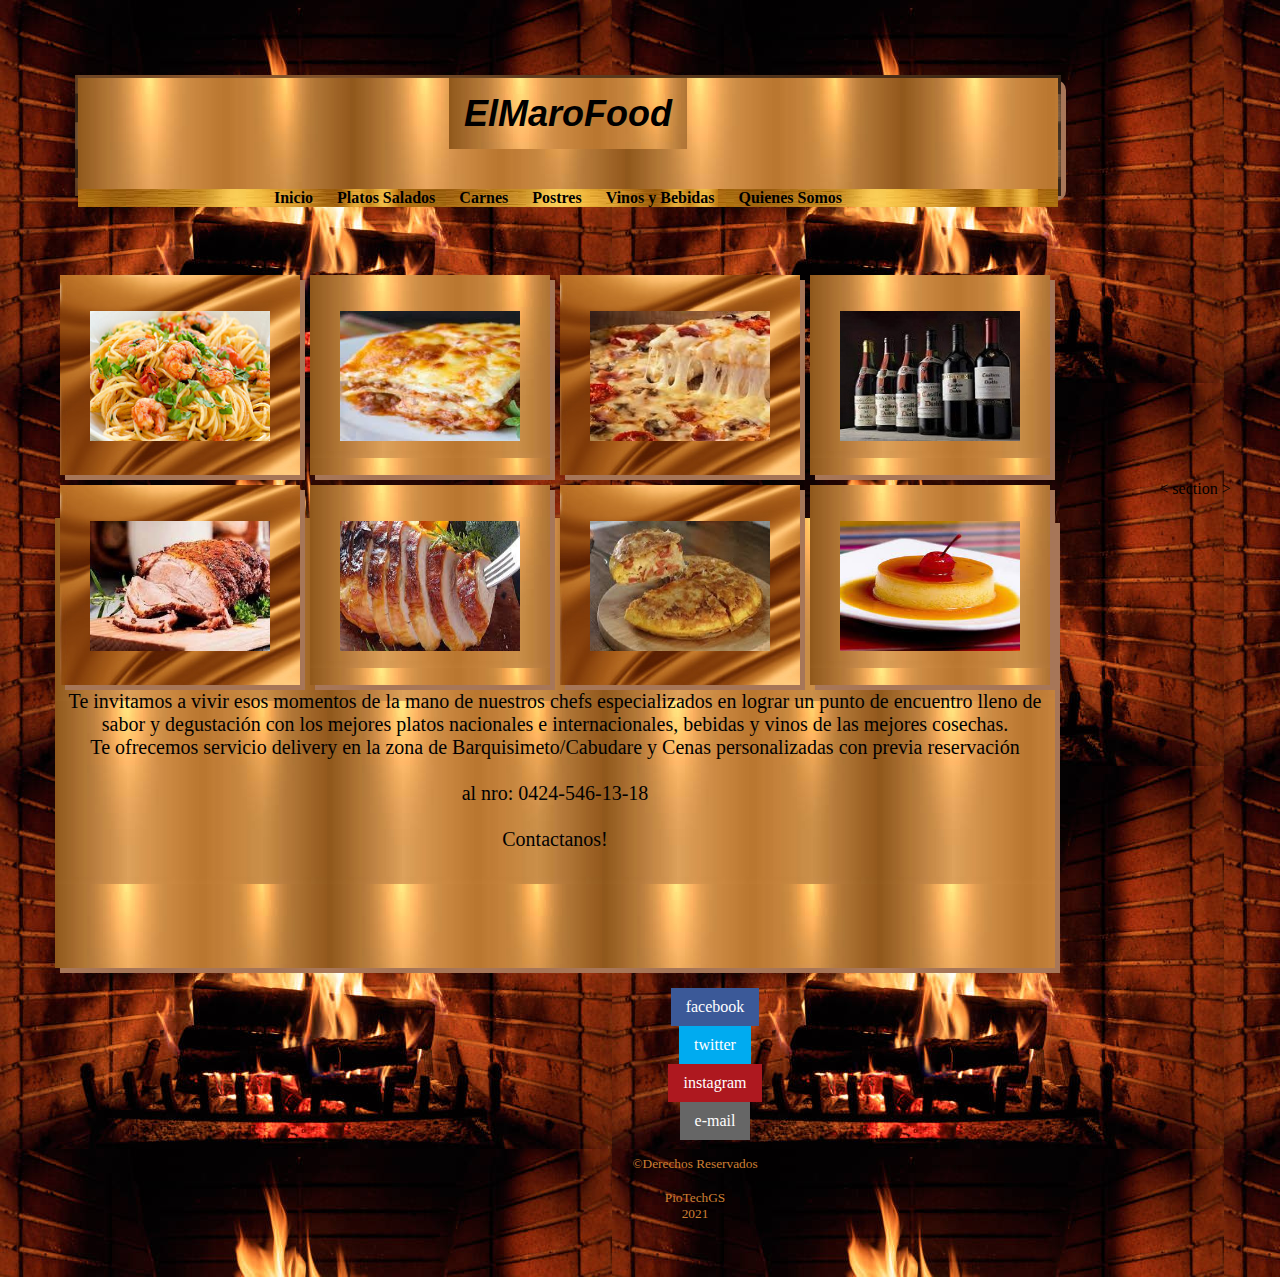
==== 3.html @ b8b46276 "Add files via upload" ====
<!DOCTYPE html>
<html lang="es">
<head>
<title>ElMaro</title>
<meta charset="utf-8">
<link rel="stylesheet" href="misestilos3.css">
</head>
<body>
<header>
	<div><span id="titulo"><b><i>ElMaroFood</i></b></span></div>
	  <br><br><br>
	  <div class="contenedor">
			<nav>
				<a class="navi" href="3.html" class="activo"><b>Inicio</b></a>
        <a class="navi" href="salados.html"><b>Platos Salados</b></a>
        <a class="navi" href="carnes.html"><b>Carnes</b></a>
        <a class="navi" href="postres.html"><b>Postres</b></a>
        <a class="navi" href="vinos.html"><b>Vinos y Bebidas</b></a>
        <a class="navi" href="contactanos.html"><b>Quienes Somos</b></a>				
			</nav>
		</div>
</header>
<br><br><br>

<section id="cajapadre">
   <div id="caja-1"><br><br>
     	<img src="pasta4.jpg" height="130px" width="180px">
     	<br><br>     
   </div>
   <div id="caja-2"><br><br>     
   	    <img src="pasticho3.jpg" height="130px" width="180px">
     	<br><br>
   </div>
   <div id="caja-3"><br><br>
        <img src="pizzas1.jpg" height="130px" width="180px">
      	<br><br>              
   </div>
   <div id="caja-4"><br><br>
      	<img src="vinos1.jpg" height="130px" width="180px">
      	<br><br>     
   </div>
   <div class="restaurar"></div>
</section>
<section id="cajapadre2">
   <div id="caja-11"><br><br>
     	<img src="pernil.jpg" height="130px" width="180px">
     	<br><br>     
   </div>
   <div id="caja-22"><br><br>     
   	    <img src="pavo.jpg" height="130px" width="180px">
     	<br><br>
   </div>
   <div id="caja-33"><br><br>
        <img src="tortilla.jpg" height="130px" width="180px">
      	<br><br>              
   </div>
   <div id="caja-44"><br><br>
      	<img src="quesillo.jpg" height="130px" width="180px">
      	<br><br>     
   </div>
   <div class="restaurar"></div>
</section>

< section >     	
<p > <br><br>Te invitamos a vivir esos momentos de la mano de nuestros chefs especializados en lograr un punto de encuentro lleno de 
sabor y degustación con los mejores platos nacionales e internacionales, bebidas y vinos de las mejores 
cosechas. <br>Te ofrecemos servicio delivery en la zona de Barquisimeto/Cabudare y Cenas personalizadas con previa reservación <br><br>
al nro: 0424-546-13-18 <br><br>Contactanos!<br><br><br><br></p>     
</section> 
<div class="social">
    <ul>
      <li><a href="http://www.facebook.com/" target="_blank" class="icon-facebook">facebook</a></li>
      <li><a href="http://www.twitter.com/" target="_blank" class="icon-twitter">twitter</a></li>
      <li><a href="http://www.instagram.com/" target="_blank" class="icon-pinterest">instagram</a></li>
      <li><a href="mailto:patriciaepb@hotmail.com" class="icon-mail">e-mail</a></li>
    </ul>
</div>

<footer id="pielogo">
  <div>
  <section class="seccionpie">
    <small> <center>&copy;Derechos Reservados</center> </small> <br>
    <small><center>PioTechGS</center></small>
    <small> <center>2021</center></small>
  </section>
  <div class="recuperar"></div>
  </div>
  </footer>


</body>
</html>
---- misestilos3.css ----
header {
height: 100px;
width: 980px;	
margin: 20px;
padding: 15px 0px 0px 0px;
text-align: center;
/*background:#943126;*/
border-style: solid;
border-radius: 10px / 10px;
/*border-width: 2px;*/
/*border:5px dashed #CCCCCC;*/
/*outline: 2px dashed #000000;
outline-offset: 15px;*/
border-image-source: url("bronce3.jpg");
border-image-slice: 29;
/*border-image-repeat: stretch;*/
box-shadow: #a77658 5px 5px;
/*box-shadow: #c93c20 10px 10px 20px 10px;*/
/*background: -webkit-linear-gradient(top, transparent, #666666);*/
background-image: url("bronce.jpg");
}

body {
margin: 30px;
padding: 25px;
text-align: center;
background-image: url("fogon.jpg");
}

.navi {
text-align: center;
color:black;

}
nav  {
text-align: center;
color:black;
background-image: url("dorado.jpg");

}

.seccionpie{
	color:#CD7F32;
	text-align: left;
}

#titulo {
font-family: Verdana, sans-serif;
font-size: 36px;
word-spacing: 10px;
background-image: url("dorado.jpg");
margin: 30px;
padding: 15px;
color: black;

}
#titulo {

background-image: url("bronce.jpg");
/*box-shadow: brown 5px 5px;*/
}

#descripcion {
font-family: Verdana, sans-serif;
font-size: 16px;
word-spacing: 5px;
width: 200px;
height: 100px;
overflow: scroll;
}

p  {
	width: 1000px;
	height: 450px;
	border: 1px ;
	box-shadow: #a77658 5px 5px;
	color: black;
	font-size: 20px;
	background-image: url("bronce.jpg");
	}
	
#cajapadre {
width: 1000px;
border: 1px ;
}
#cajapadre2 {
width: 1000px;
border: 1px ;
float: left;
}

#caja-1 {
float: left;
width: 240px;
height: 200px;
margin: 5px;
background-image: url("metalico.jpg");
box-shadow: #a77658 5px 5px;
}

#caja-2 {
float: left;
width: 240px;
height: 200px;
margin: 5px;
background-image: url("bronce.jpg");
box-shadow: #a77658 5px 5px;
}

#caja-3 {
float: left;
width: 240px;
height: 200px;
margin: 5px;
background-image: url("metalico.jpg");
box-shadow: #a77658 5px 5px;
}

#caja-4 {
float: left;
width: 240px;
height: 200px;
margin: 5px;
background-image: url("bronce.jpg");
box-shadow: #a77658 5px 5px;
}

#contact {
	float: left;
	width: 1550px;
	height: 350px;
	margin: 5px;
	background-image: url("bronce.jpg");
	color: #804000;
	font-size: 26px;
	margin: 10px;
    padding: 5px;
	}


#caja-11{
float: left;
width: 240px;
height: 200px;
margin: 5px;
background-image: url("metalico.jpg");
box-shadow: #a77658 5px 5px;
}

#caja-22 {
float: left;
width: 240px;
height: 200px;
margin: 5px;
background-image: url("bronce.jpg");
box-shadow: #a77658 5px 5px;
}

#caja-33 {
float: left;
width: 240px;
height: 200px;
margin: 5px;
background-image: url("metalico.jpg");
box-shadow: #a77658 5px 5px;
}

#caja-44 {
float: left;
width: 240px;
height: 200px;
margin: 5px;
background-image: url("bronce.jpg");
box-shadow: #a77658 5px 5px;
}

.restaurar {
clear: both;
}

header nav a {
	color: #804000;
	text-decoration: none;
	margin-right: 20px;
}

header nav a:hover,
header nav a.activo {
	color: brown ;
}
/*-------Social Media------*/
.social {
	/*position: fixed; /* Hacemos que la posición en pantalla sea fija para que siempre se muestre en pantalla*/
	/*left: 0; /* Establecemos la barra en la izquierda */
	top: 200px; /* Bajamos la barra 200px de arriba a abajo */
	z-index: 2000; /* Utilizamos la propiedad z-index para que no se superponga algún otro elemento como sliders, galerías, etc */
}

	.social ul {
		list-style: none;
	}

	.social ul li a {
		display:inline-flex; 
		color:#fff;
		background: #000;
		padding: 10px 15px;
		text-decoration: none;
		-webkit-transition:all 500ms ease;
		-o-transition:all 500ms ease;
		transition:all 500ms ease; /* Establecemos una transición a todas las propiedades */
	}

	.social ul li .icon-facebook {background:#3b5998;} /* Establecemos los colores de cada red social, aprovechando su class */
	.social ul li .icon-twitter {background: #00abf0;}

	.social ul li .icon-googleplus {background: #d95232;}

	.social ul li .icon-pinterest {background: #ae181f;}

	.social ul li .icon-mail {background: #666666;}

	.social ul li a:hover {
		background: #000; /* Cambiamos el fondo cuando el usuario pase el mouse */
		padding: 10px 30px; /* Hacemos mas grande el espacio cuando el usuario pase el mouse */

	}

	body{
	width: 1280px;
	min-width: 375px;
	}
	
/*------------------Responsive design---------------------------*/
@media screen and (max-width:1280px) {
	
}
@media screen and (max-width:9700px) {
	
}
@media screen and (max-width:767px) {
	
}
@media screen and (max-width:600px) {
	
}
@media screen and (max-width:400px) {
	
}
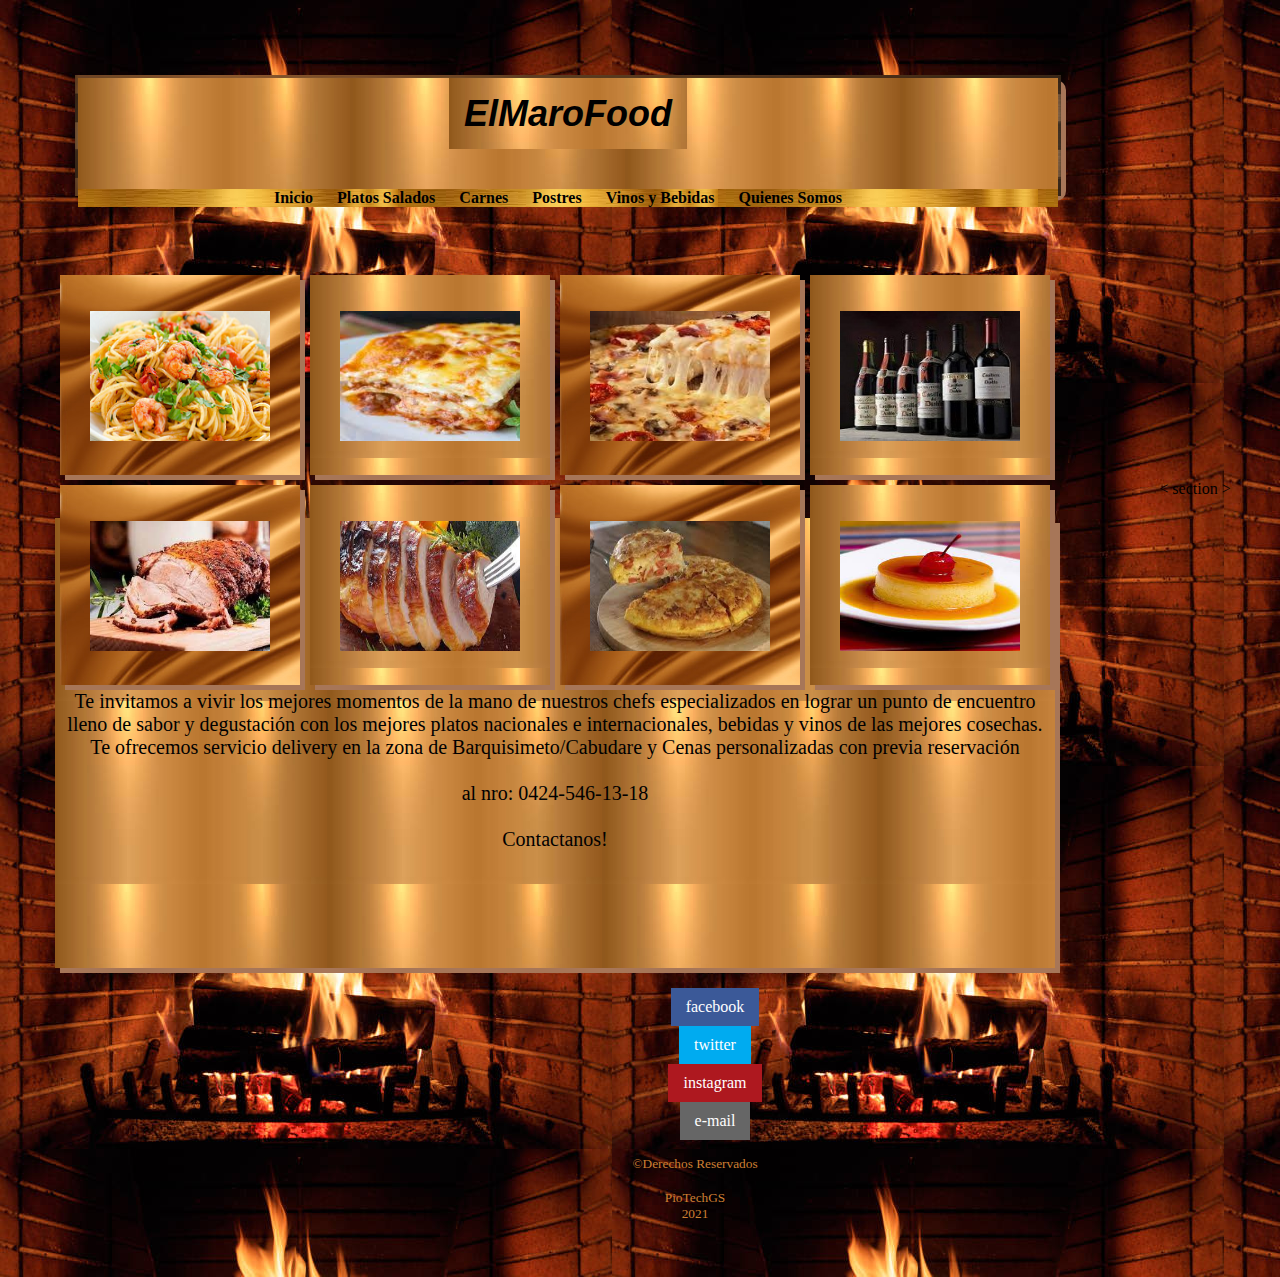
==== commit 280879be: "Update 3.html" ====
--- a/3.html
+++ b/3.html
@@ -10,15 +10,15 @@
 	<div><span id="titulo"><b><i>ElMaroFood</i></b></span></div>
 	  <br><br><br>
 	  <div class="contenedor">
-			<nav>
-				<a class="navi" href="3.html" class="activo"><b>Inicio</b></a>
-        <a class="navi" href="salados.html"><b>Platos Salados</b></a>
-        <a class="navi" href="carnes.html"><b>Carnes</b></a>
-        <a class="navi" href="postres.html"><b>Postres</b></a>
-        <a class="navi" href="vinos.html"><b>Vinos y Bebidas</b></a>
-        <a class="navi" href="contactanos.html"><b>Quienes Somos</b></a>				
-			</nav>
-		</div>
+	<nav>
+	   <a class="navi" href="3.html" class="activo"><b>Inicio</b></a>
+           <a class="navi" href="salados.html"><b>Platos Salados</b></a>
+           <a class="navi" href="carnes.html"><b>Carnes</b></a>
+           <a class="navi" href="postres.html"><b>Postres</b></a>
+           <a class="navi" href="vinos.html"><b>Vinos y Bebidas</b></a>
+           <a class="navi" href="contactanos.html"><b>Quienes Somos</b></a>				
+	</nav>
+	</div>
 </header>
 <br><br><br>
 
@@ -62,7 +62,7 @@
 </section>
 
 < section >     	
-<p > <br><br>Te invitamos a vivir esos momentos de la mano de nuestros chefs especializados en lograr un punto de encuentro lleno de 
+<p > <br><br>Te invitamos a vivir los mejores momentos de la mano de nuestros chefs especializados en lograr un punto de encuentro lleno de 
 sabor y degustación con los mejores platos nacionales e internacionales, bebidas y vinos de las mejores 
 cosechas. <br>Te ofrecemos servicio delivery en la zona de Barquisimeto/Cabudare y Cenas personalizadas con previa reservación <br><br>
 al nro: 0424-546-13-18 <br><br>Contactanos!<br><br><br><br></p>     
@@ -89,4 +89,4 @@
 
 
 </body>
-</html>+</html>
